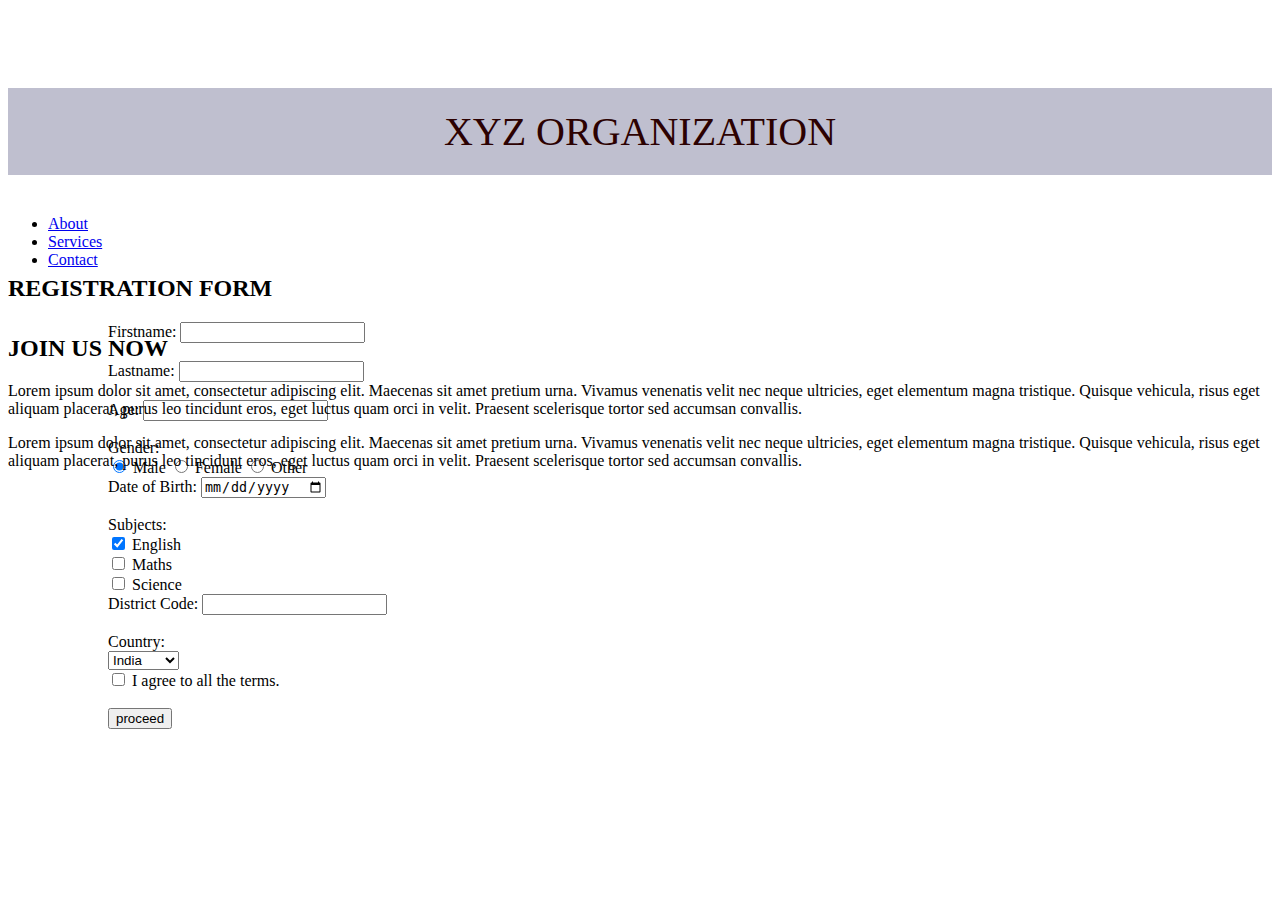
==== index.html @ b0fba022 "Add files via upload" ====
<html>
<head>
<title>form first</title>
<link rel="stylesheet" type="text/css" href="css 1.css">
<style type="text/css">
p.internal {color:rgb(44, 1, 1);font-size:250%;text-align:center;border:20px solid rgb(191, 191, 207);background-color:rgb(191, 191, 207)}
div {height:40px;width:100%;}
</style>
<script type="text/javascript">
function validatefirstname ()
{
var fname=document.getElementById("firstname").value;
var re1 = /^[a-zA-Z\s\'\-]{2,15}$/;

if(re1.test(fname))
{
document.getElementById("FirstNamePrompt").style.color="green";
document.getElementById("FirstNamePrompt").innerHTML="<strong>valid</strong>"
return true;
}
else{
document.getElementById("FirstNamePrompt").style.color="red";
document.getElementById("FirstNamePrompt").innerHTML="<strong>invalid</strong>";
return false;

}
}

function validatelastname ()
{
var lname=document.getElementById("lastname").value;
var re2 = /^[a-zA-Z\s\'\-]{2,15}$/;

if(re2.test(lname))
{
document.getElementById("LastNamePrompt").style.color="green";
document.getElementById("LastNamePrompt").innerHTML="<strong>valid</strong>"
return true;
}
else{
document.getElementById("LastNamePrompt").style.color="red";
document.getElementById("LastNamePrompt").innerHTML="<strong>invalid</strong>";
return false;

}
}
</script>
<div class="header-img"></div>
</head>

<body>


<p class="internal">XYZ ORGANIZATION</p>
<div class="menu">
    <ul>
      <li><a href="#about">About</a></li>
      <li><a href="#services">Services</a></li>
      <li><a href="#contact">Contact</a></li>
    </ul>
</div>
<div class="row">
    <div class="column side">
        <h2 class="external">REGISTRATION FORM</h2>

        <form class="f" >
        
        <p style="color:black;margin-left:100px">
        Firstname:
        <input type="text" id="firstname" name="firstname" onblur="validatefirstname() ;" required ><span id="FirstNamePrompt"> &nbsp; </span><br><br>
        Lastname:
        <input type="text" id="lastname" name="lastname" onblur="validatelastname() ;" required ><span id="LastNamePrompt"> &nbsp; </span><br><br>
        Age:
        <input type="number" name="Age" required><br><br>
        Gender:<br>
        <input type="radio" id="male" name="gender" value="male" checked=true>
        <label for="male">Male</label>
        <input type="radio" id="female" name="gender" value="female">
        <label for="female">Female</label>
        <input type="radio" id="other" name="gender" value="other">
        <label for="other">Other</label><br>
        Date of Birth:
        <input type="date" name="dob" required><br><br>
        Subjects:<br>
        <input type="checkbox" id="sub" name="English" value="English" checked=true required>
        <label for="Emglish">English</label><br>
        <input type="checkbox" id="sub" name="Maths" value="Maths" >
        <label for="Maths">Maths</label><br>
        <input type="checkbox" id="sub" name="Science" value="Science" >
        <label for="Science">Science</label><br>
        District Code:
        <INPUT type="text" name="districtcode" pattern="[A-Za-z]{3}" title="three letter district code" required><br><br>
        Country:<br>
        <select id="country">
        <option value="India">India</option>
        <option value="Russia">Russia</option>
        <option value="USA">USA</option>
        <option value="SriLanka">Srilanka</option>
        </select><br>
        <input type="checkbox" name="agree" required > I agree to all the terms.<br><br>
        <input type="submit" value="proceed">
        </form>
    </div>
    <div class="column middle">
        <h2>JOIN US NOW</h2>
        <p>Lorem ipsum dolor sit amet, consectetur adipiscing elit. Maecenas sit amet pretium urna. Vivamus venenatis velit nec neque ultricies, eget elementum magna tristique. Quisque vehicula, risus eget aliquam placerat, purus leo tincidunt eros, eget luctus quam orci in velit. Praesent scelerisque tortor sed accumsan convallis.</p>
        <p>Lorem ipsum dolor sit amet, consectetur adipiscing elit. Maecenas sit amet pretium urna. Vivamus venenatis velit nec neque ultricies, eget elementum magna tristique. Quisque vehicula, risus eget aliquam placerat, purus leo tincidunt eros, eget luctus quam orci in velit. Praesent scelerisque tortor sed accumsan convallis.</p>
    </div>
</div>
</body>
</html>
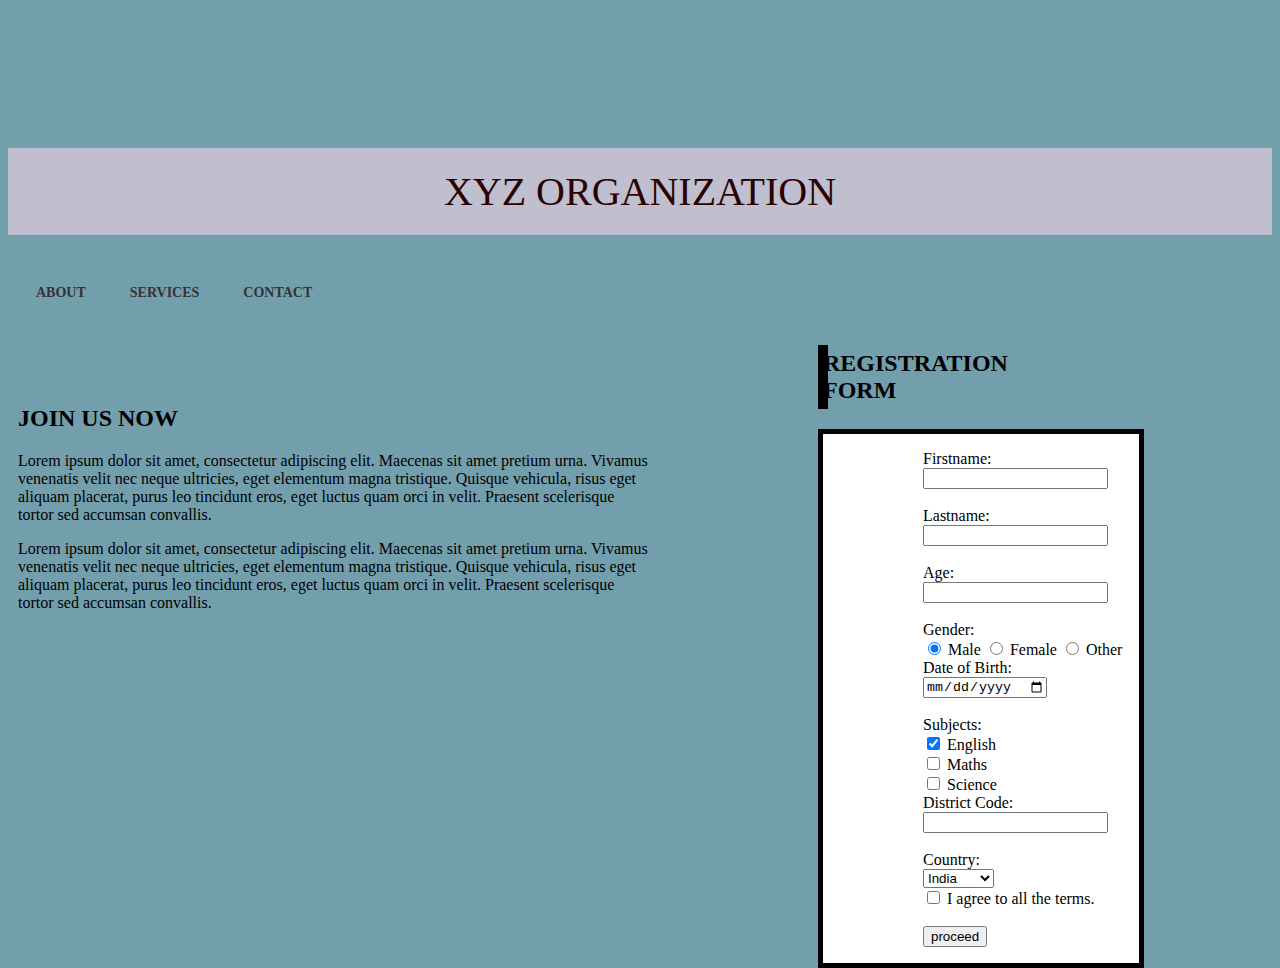
==== commit 9800bfab: "Add files via upload" ====
--- a/index.html
+++ b/index.html
@@ -1,7 +1,7 @@
 <html>
 <head>
 <title>form first</title>
-<link rel="stylesheet" type="text/css" href="css 1.css">
+<link rel="stylesheet" type="text/css" href="style.css">
 <style type="text/css">
 p.internal {color:rgb(44, 1, 1);font-size:250%;text-align:center;border:20px solid rgb(191, 191, 207);background-color:rgb(191, 191, 207)}
 div {height:40px;width:100%;}
--- a/style.css
+++ b/style.css
@@ -0,0 +1,68 @@
+body{
+background-color:rgb(115, 159, 173);
+}
+.header-img {
+  width: 100%;
+  height: 100px;
+  background : url('https://th.bing.com/th/id/OIP.rz7SPjGsEZLpeR9K0xudaAHaCe?w=294&h=116&c=7&o=5&dpr=1.25&pid=1.7');
+  background-size: contain;
+}
+.external{
+color:black;
+/* text-align:center; */
+margin-left:800px;
+margin-right:170px;
+font-size:150%;
+border:5px solid black
+}
+.f{
+
+background-color:white; 
+width:50%;
+/* height:70%; */
+margin-left:800px;
+border:5px solid black
+
+}
+
+.row:after {
+    content: "";
+    display: table;
+    clear: both;
+  }
+.column {
+    float: left;
+    padding: 10px;
+  }
+.column.side {
+    width: 50%;
+  }
+  
+ 
+.column.middle {
+    width: 50%;
+  }
+
+.menu {
+    float: right;
+  }
+.menu ul {
+    list-style: none;
+    margin: 8px;
+    padding: 0
+  }
+.menu li {
+    display: inline-block;
+    padding: 0 20px;
+  }
+.menu a {
+    text-decoration: none;
+    color: #333;
+    text-transform: uppercase;
+    font-size: 14px;
+    font-weight: bold;
+    font-family: 'Lato';
+  }
+.menu a:hover {
+    text-decoration: underline;
+  }